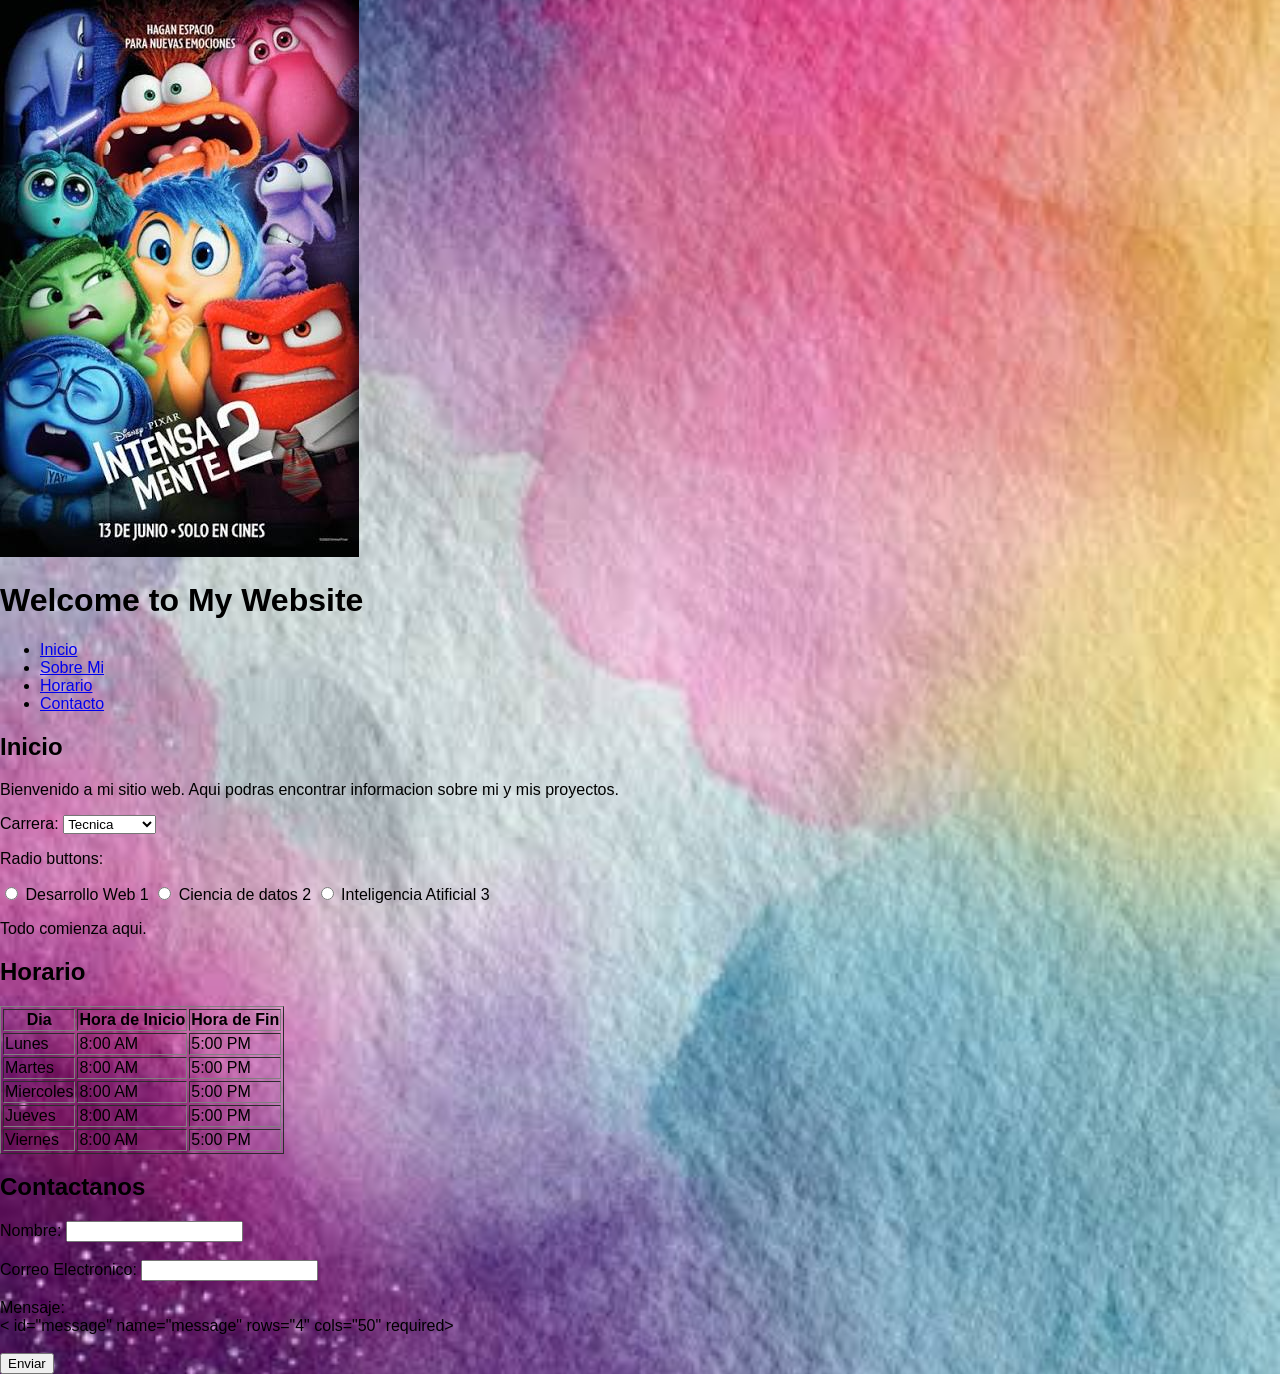
==== index.html @ 2eab647c "first commit" ====
<!DOCTYPE html>
<html>

<head>
    <title>My Website</title>
</head>

<style>
    body {
        font-family: Arial, sans-serif;
        margin: 0;
        padding: 0;
    }



</style>


<body style="background-image: url('img/img_background.png'); background-size: cover; background-position: center;                        background-repeat: no-repeat;">
    <header>
        <img src="./img/images.jpg" alt="">
        <h1>Welcome to My Website</h1>
        <ul>
            <li><a href="inicio">Inicio</a></li>
            <li><a href="#sobre-mi">Sobre Mi</a></li>
            <li><a href="#horario">Horario</a></li>
            <li><a href="#contacto">Contacto</a></li>
        </ul>
    </header>
    <main>
        <section id="inicio">
            <h2>Inicio</h2>
            <p>Bienvenido a mi sitio web. Aqui podras encontrar informacion sobre mi y mis proyectos.</p>
        <!-- <img src="img/images.jpg" alt="Imagen de disney o pixar" width="500" height="500"> -->
        </section>
        <section id="sobre-mi">
            <label for="name">Carrera:</label>
            <select>
                <option value="carrea-1">Tecnica</option>
                <option value="carrea-2">Tecnologica</option>
                <option value="carrea-3">Profesional</option>
                <option value="carrea-4">Maestria</option>
            </select>
            <!-- Radio buttons: -->
            <p>Radio buttons:</p>
            <input type="radio" id="option1" name="options" value="option1">
            <label for="option1">Desarrollo Web 1</label>
            <input type="radio" id="option2" name="options" value="option2">
            <label for="option2">Ciencia de datos 2</label>
            <input type="radio" id="option3" name="options" value="option3">
            <label for="option3">Inteligencia Atificial 3</label>
            <p>Todo comienza aqui.</p>
        </section>
        <section id="horario">
            <h2>Horario</h2>
            <table border="1">
                <tr>
                    <th>Dia</th>
                    <th>Hora de Inicio</th>
                    <th>Hora de Fin</th>
                </tr>
                <tr>
                    <td>Lunes</td>
                    <td>8:00 AM</td>
                    <td>5:00 PM</td>
                </tr>
                <tr>
                    <td>Martes</td>
                    <td>8:00 AM</td>
                    <td>5:00 PM</td>
                </tr>
                <tr>
                    <td>Miercoles</td>
                    <td>8:00 AM</td>
                    <td>5:00 PM</td>
                </tr>
                <tr>
                    <td>Jueves</td>
                    <td>8:00 AM</td>
                    <td>5:00 PM</td>
                </tr>
                <tr>
                    <td>Viernes</td>
                    <td>8:00 AM</td>
                    <td>5:00 PM</td>
                </tr>
            </table>

        </section>
        <section id="contacto">
            <h2>Contactanos</h2>
            <form>
                <label for="name">Nombre:</label>
                <input type="text" id="name" name="name" required><br><br>
                <label for="email">Correo Electronico:</label>
                <input type="email" id="email" name="email" required><br><br>
                <label for="message">Mensaje:</label><br>
                < id="message" name="message" rows="4" cols="50" required></textarea><br><br>
                    <input type="submit" value="Enviar">
            </form>
        </section>

    </main>
</body>

</html>
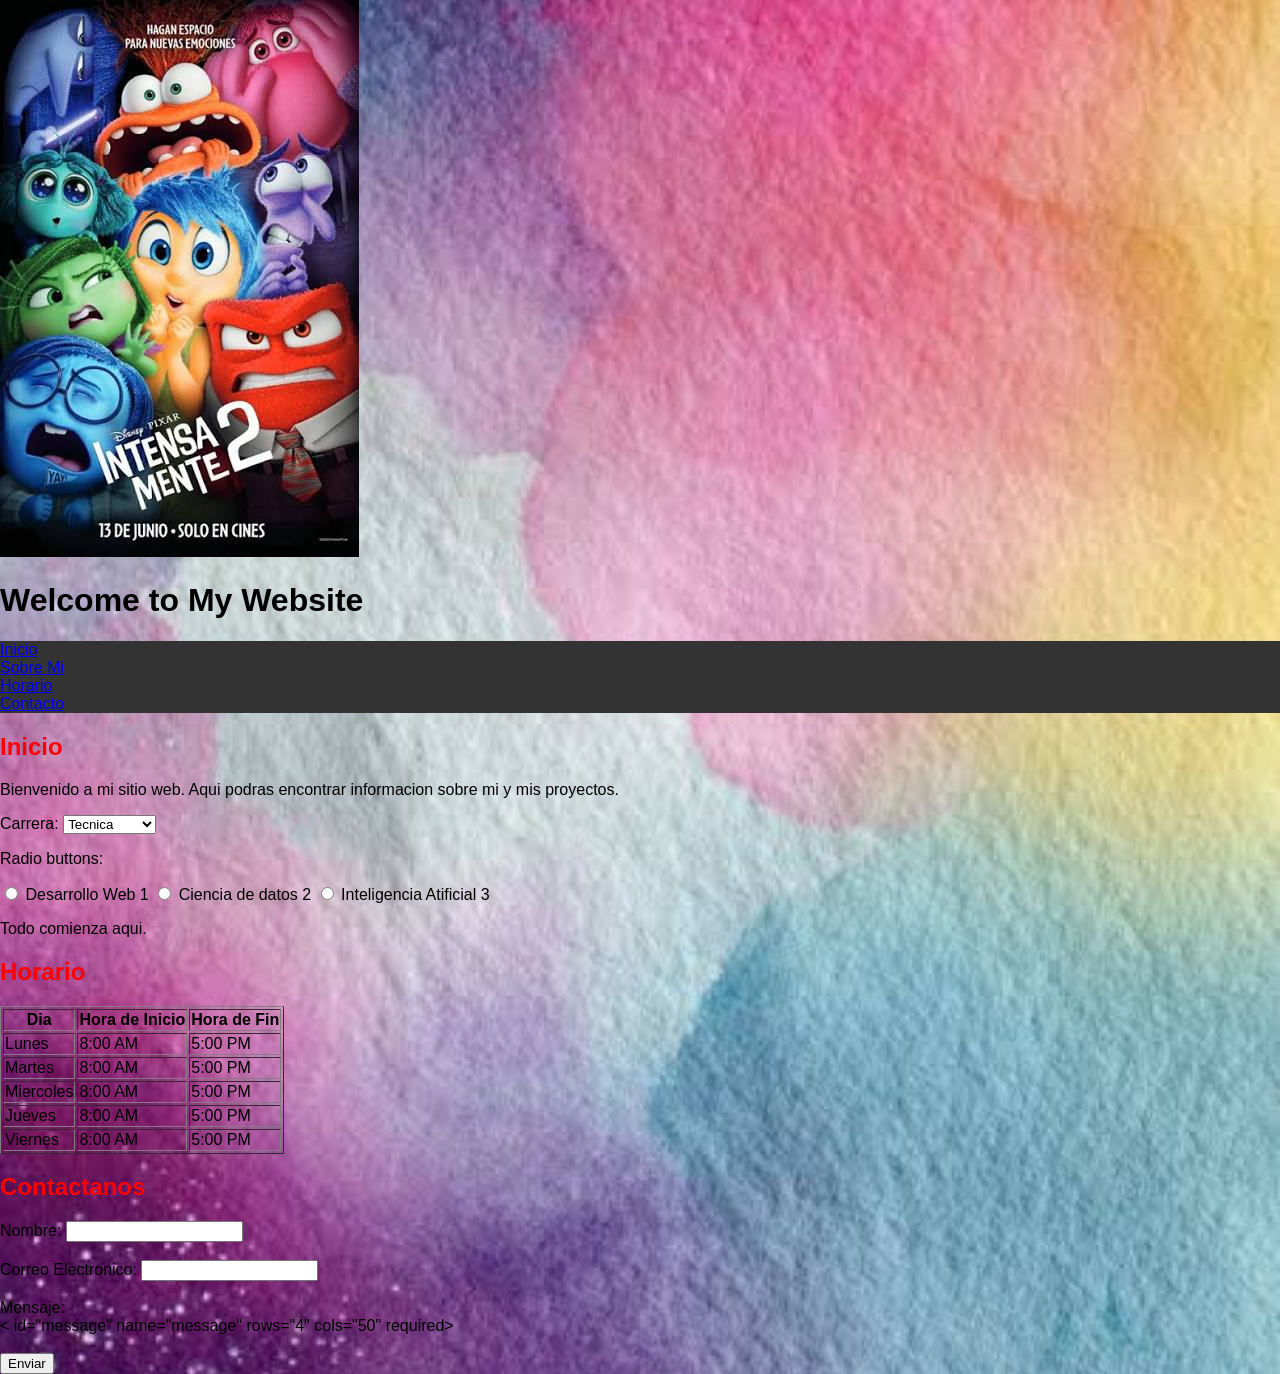
==== commit db27df9d: "hoja de estio añadida" ====
--- a/index.html
+++ b/index.html
@@ -5,17 +5,27 @@
     <title>My Website</title>
 </head>
 
-<style>
+<!-- <style>
     body {
         font-family: Arial, sans-serif;
         margin: 0;
         padding: 0;
     }
 
+    h2{
+        color: green;
+    }
 
+    ul {
+        list-style-type: none;
+        margin: 0;
+        padding: 0;
+        overflow: hidden;
+        background-color: #333;
+    }
+</style> -->
 
-</style>
-
+ <link rel="stylesheet" href="style.css">
 
 <body style="background-image: url('img/img_background.png'); background-size: cover; background-position: center;                        background-repeat: no-repeat;">
     <header>
@@ -25,7 +35,7 @@
             <li><a href="inicio">Inicio</a></li>
             <li><a href="#sobre-mi">Sobre Mi</a></li>
             <li><a href="#horario">Horario</a></li>
-            <li><a href="#contacto">Contacto</a></li>
+            <li><a href="contactos.html">Contacto</a></li>
         </ul>
     </header>
     <main>
--- a/style.css
+++ b/style.css
@@ -0,0 +1,17 @@
+    body {
+        font-family: Arial, sans-serif;
+        margin: 0;
+        padding: 0;
+    }
+
+    h2{
+        color: red;
+    }
+
+    ul {
+        list-style-type: none;
+        margin: 0;
+        padding: 0;
+        overflow: hidden;
+        background-color: #333;
+    } 
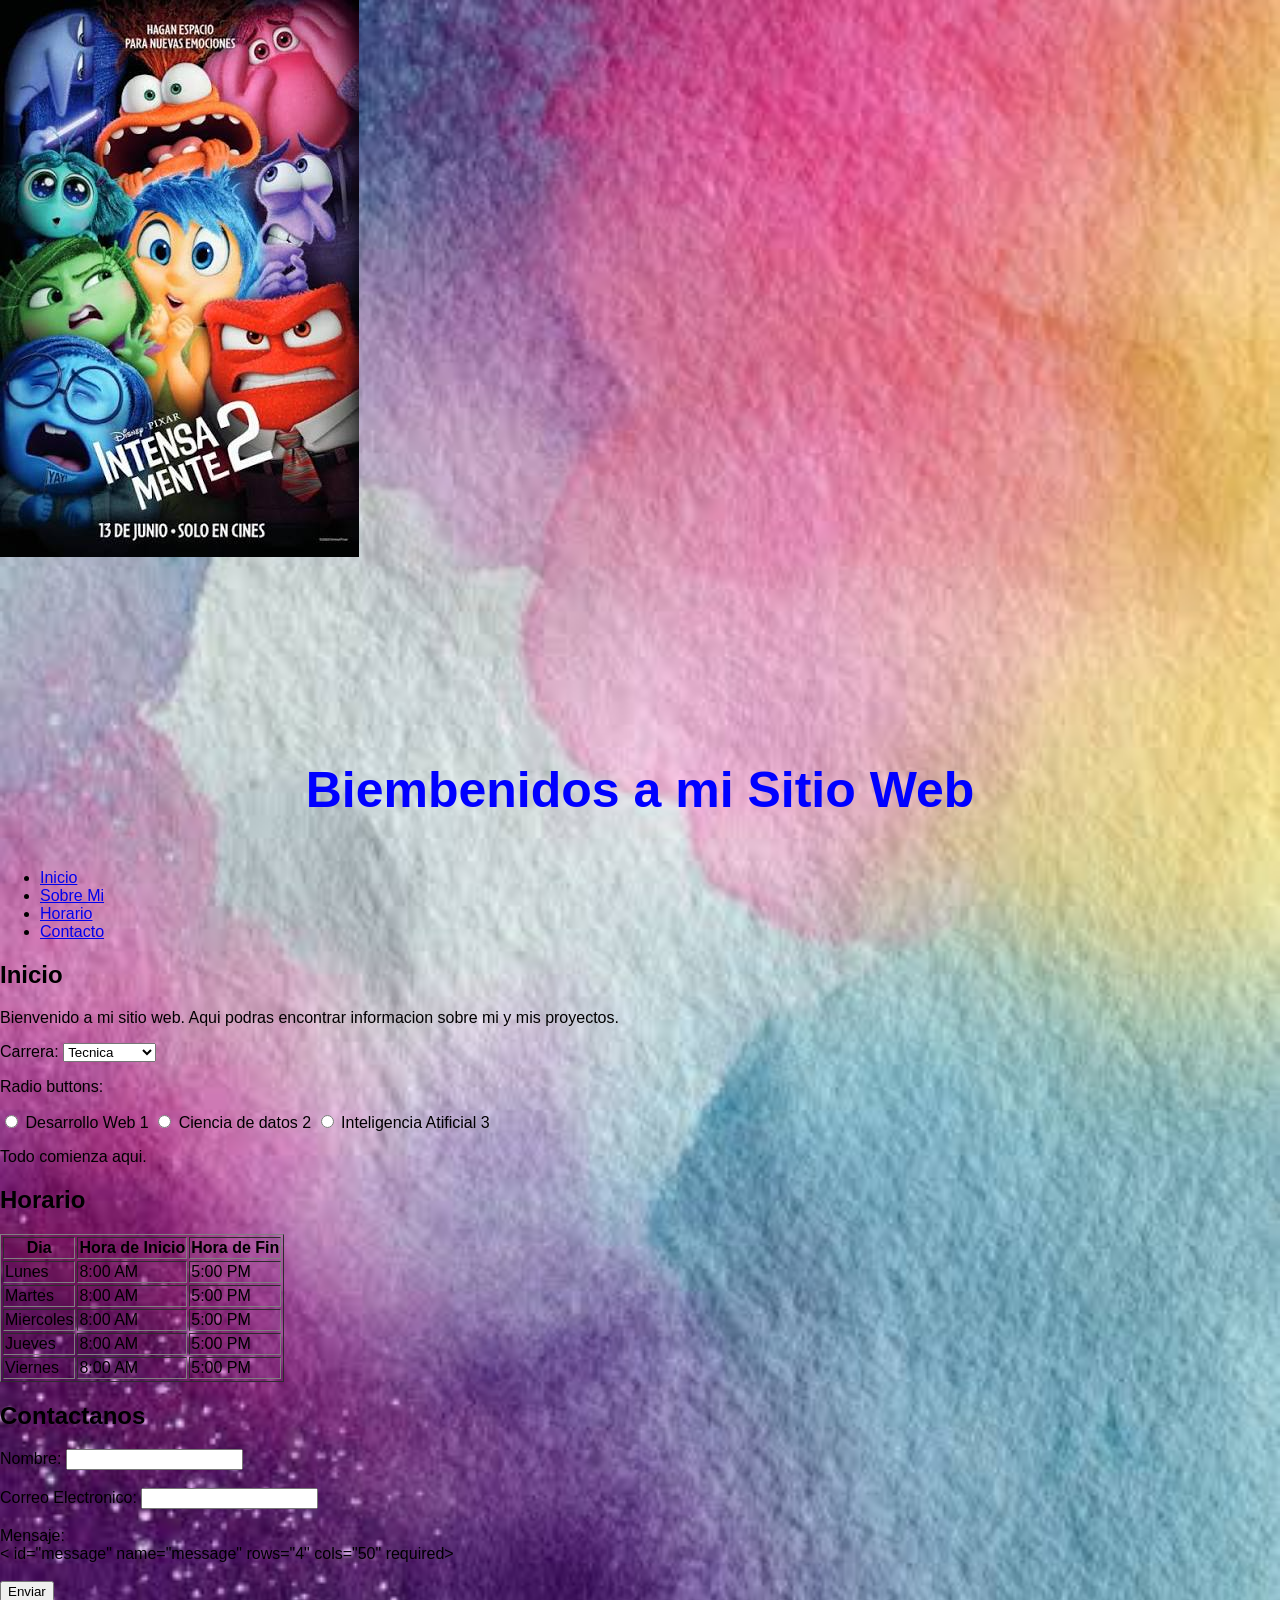
==== commit 5bbe5995: "esta es una actualizacion" ====
--- a/index.html
+++ b/index.html
@@ -1,41 +1,19 @@
 <!DOCTYPE html>
 <html>
-
+<link rel="stylesheet" href="./css/style.css">
 <head>
     <title>My Website</title>
 </head>
 
-<!-- <style>
-    body {
-        font-family: Arial, sans-serif;
-        margin: 0;
-        padding: 0;
-    }
-
-    h2{
-        color: green;
-    }
-
-    ul {
-        list-style-type: none;
-        margin: 0;
-        padding: 0;
-        overflow: hidden;
-        background-color: #333;
-    }
-</style> -->
-
- <link rel="stylesheet" href="style.css">
-
-<body style="background-image: url('img/img_background.png'); background-size: cover; background-position: center;                        background-repeat: no-repeat;">
+<body>
     <header>
         <img src="./img/images.jpg" alt="">
-        <h1>Welcome to My Website</h1>
+        <h1>Biembenidos a mi Sitio Web</h1>
         <ul>
             <li><a href="inicio">Inicio</a></li>
             <li><a href="#sobre-mi">Sobre Mi</a></li>
             <li><a href="#horario">Horario</a></li>
-            <li><a href="contactos.html">Contacto</a></li>
+            <li><a href="#contacto">Contacto</a></li>
         </ul>
     </header>
     <main>
--- a/css/style.css
+++ b/css/style.css
@@ -0,0 +1,21 @@
+body {
+    font-family: Arial, sans-serif;
+    margin: 0;
+    padding: 0;
+    
+    background-size: cover;
+
+    background-position: center;
+    background-repeat: no-repeat;
+    background-image: url('../img/img_background.png');
+}
+
+h1{
+    color: blue;
+    text-align: center;
+    font-size: 50px;
+    margin-top: 200px;
+    margin-bottom: 50px;
+}
+
+   
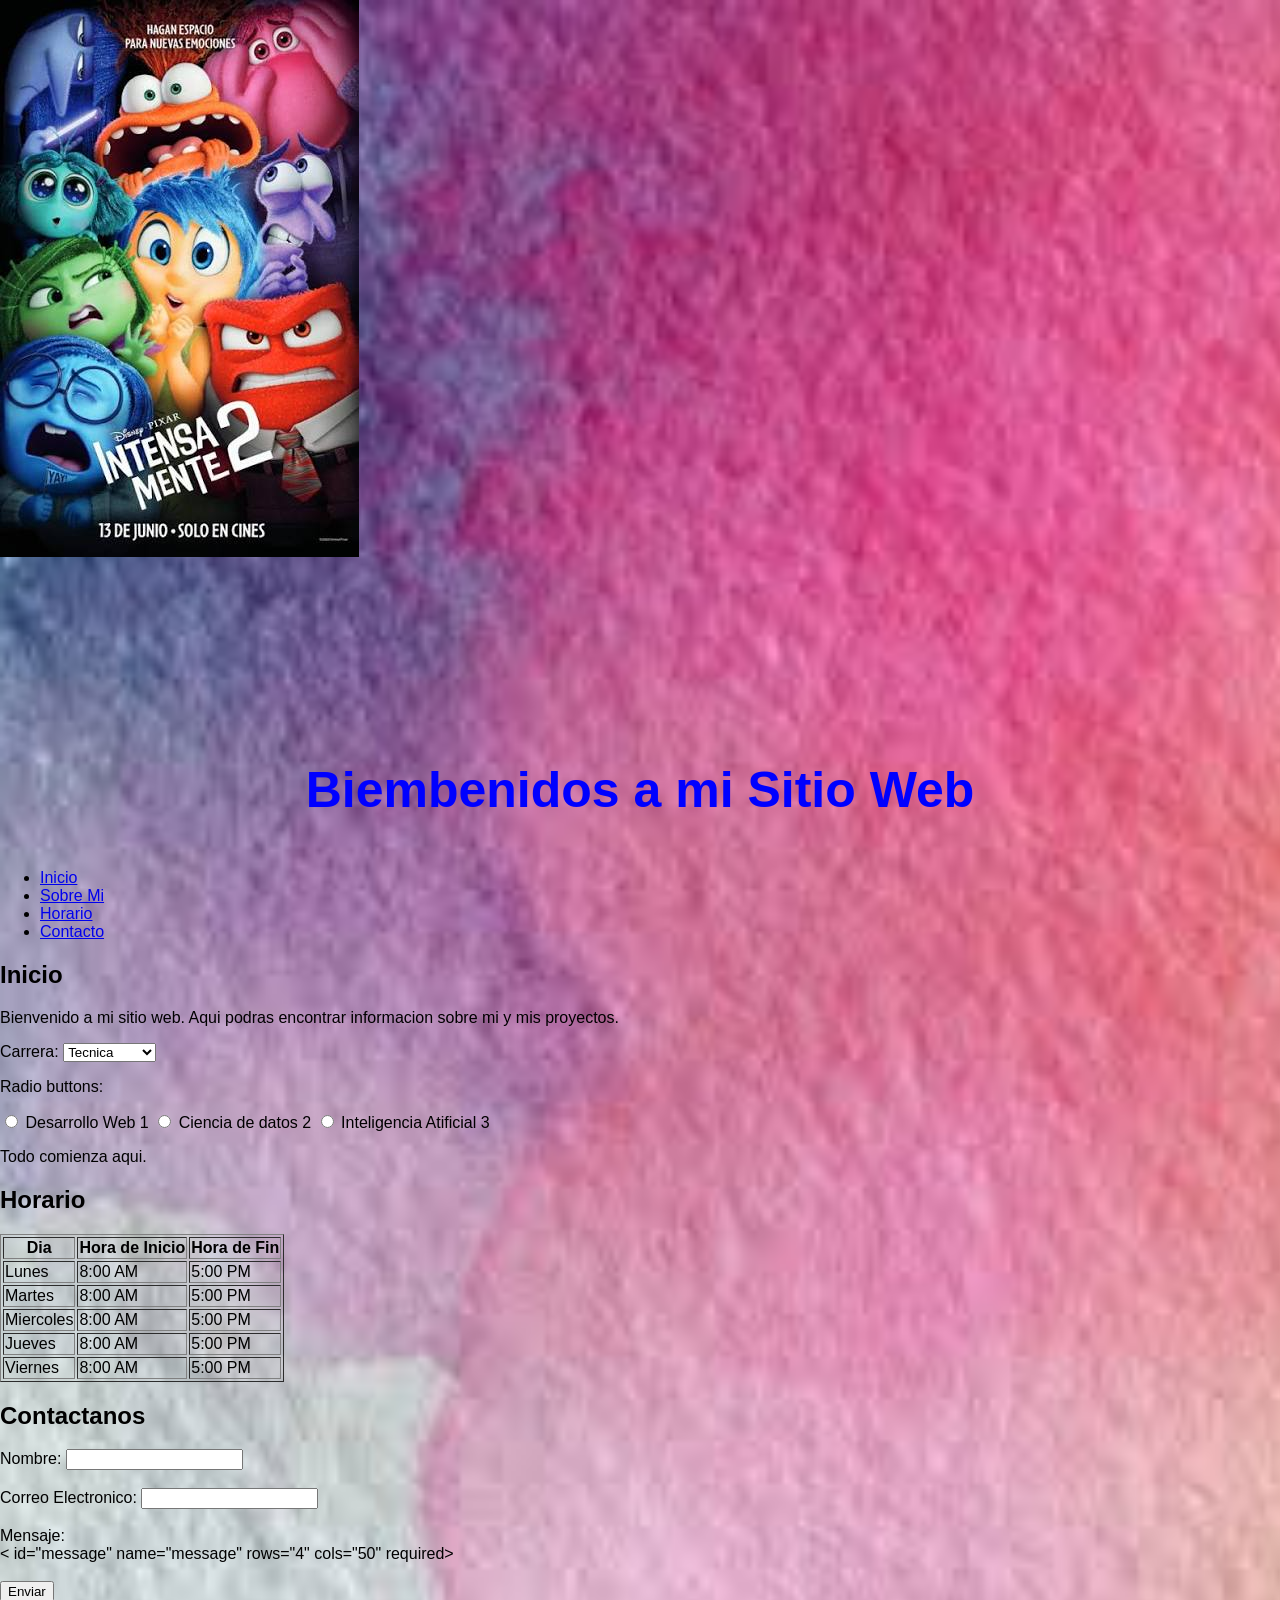
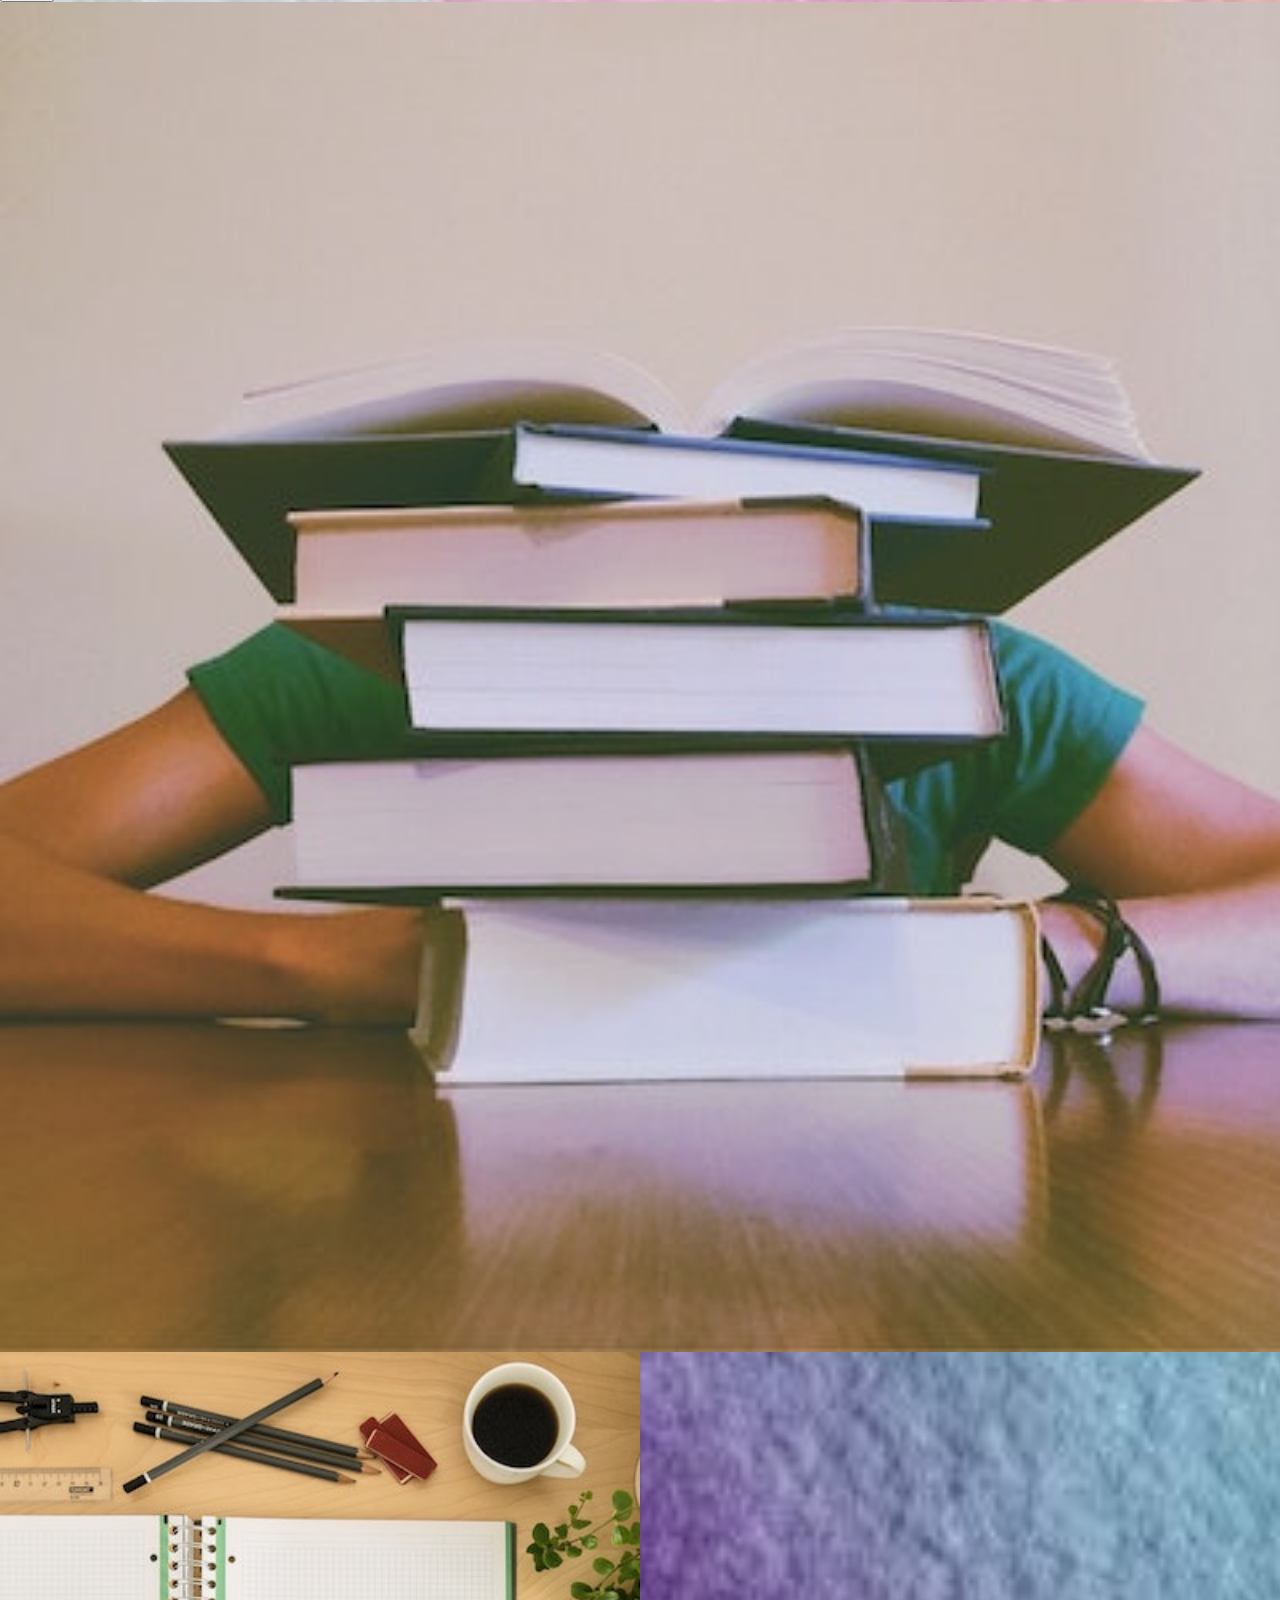
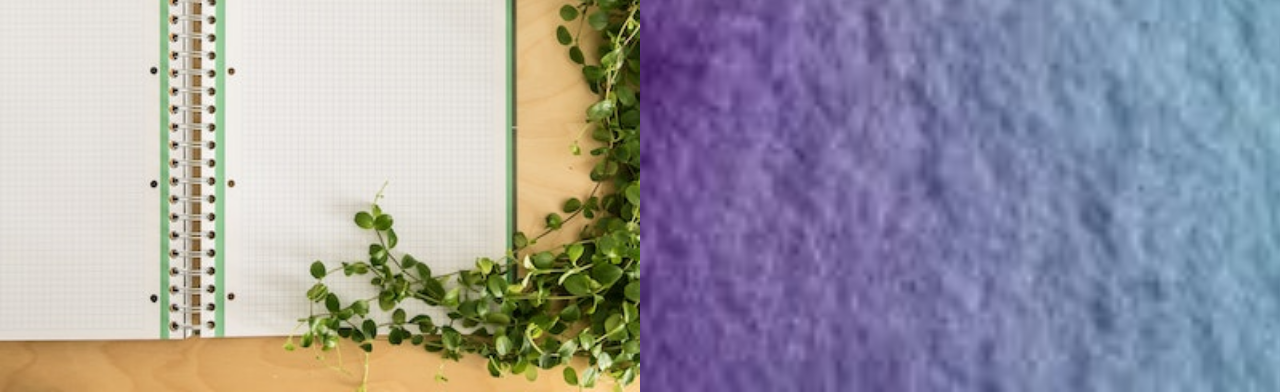
==== commit 08fb10ca: "Add image container and styling for layout" ====
--- a/index.html
+++ b/index.html
@@ -90,6 +90,11 @@
         </section>
 
     </main>
+
+    <div class="contenedor">
+        <img class="contenedor-imagen1" src="./img/card-1.jpg" alt="esta imagen es la del contenedor" width="500" height="500">
+        <img src="./img/card-2.jpg" alt="">
+    </div>
 </body>
 
 </html>
--- a/css/style.css
+++ b/css/style.css
@@ -18,4 +18,18 @@
     margin-bottom: 50px;
 }
 
-   +.contenedor img {
+    display: flex;
+    justify-content: center;
+    align-items: center;
+    height: 50%;
+    width: 50%;
+}
+
+.contenedor .contenedor-imagen1 {
+    display: flex;
+    justify-content: center;
+    align-items: center;
+    height: 150vh;
+    width: 150vh;
+}
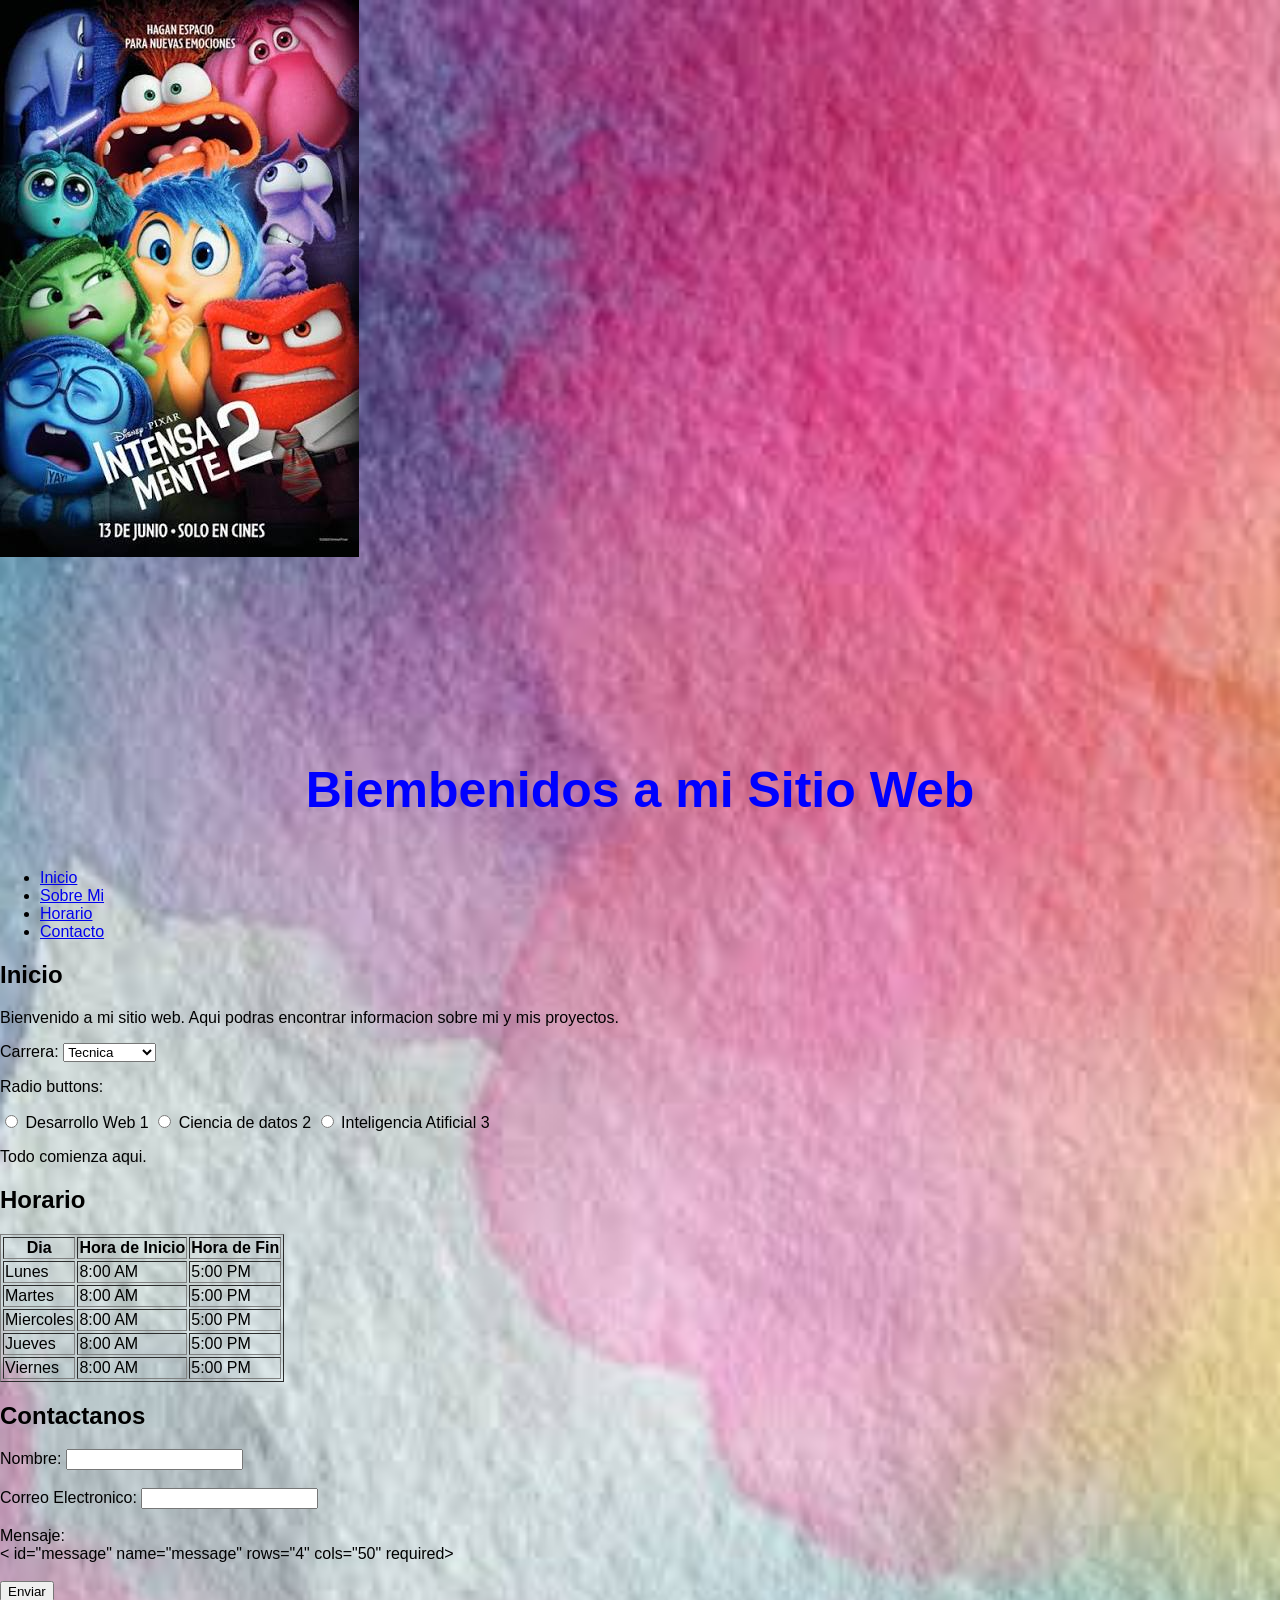
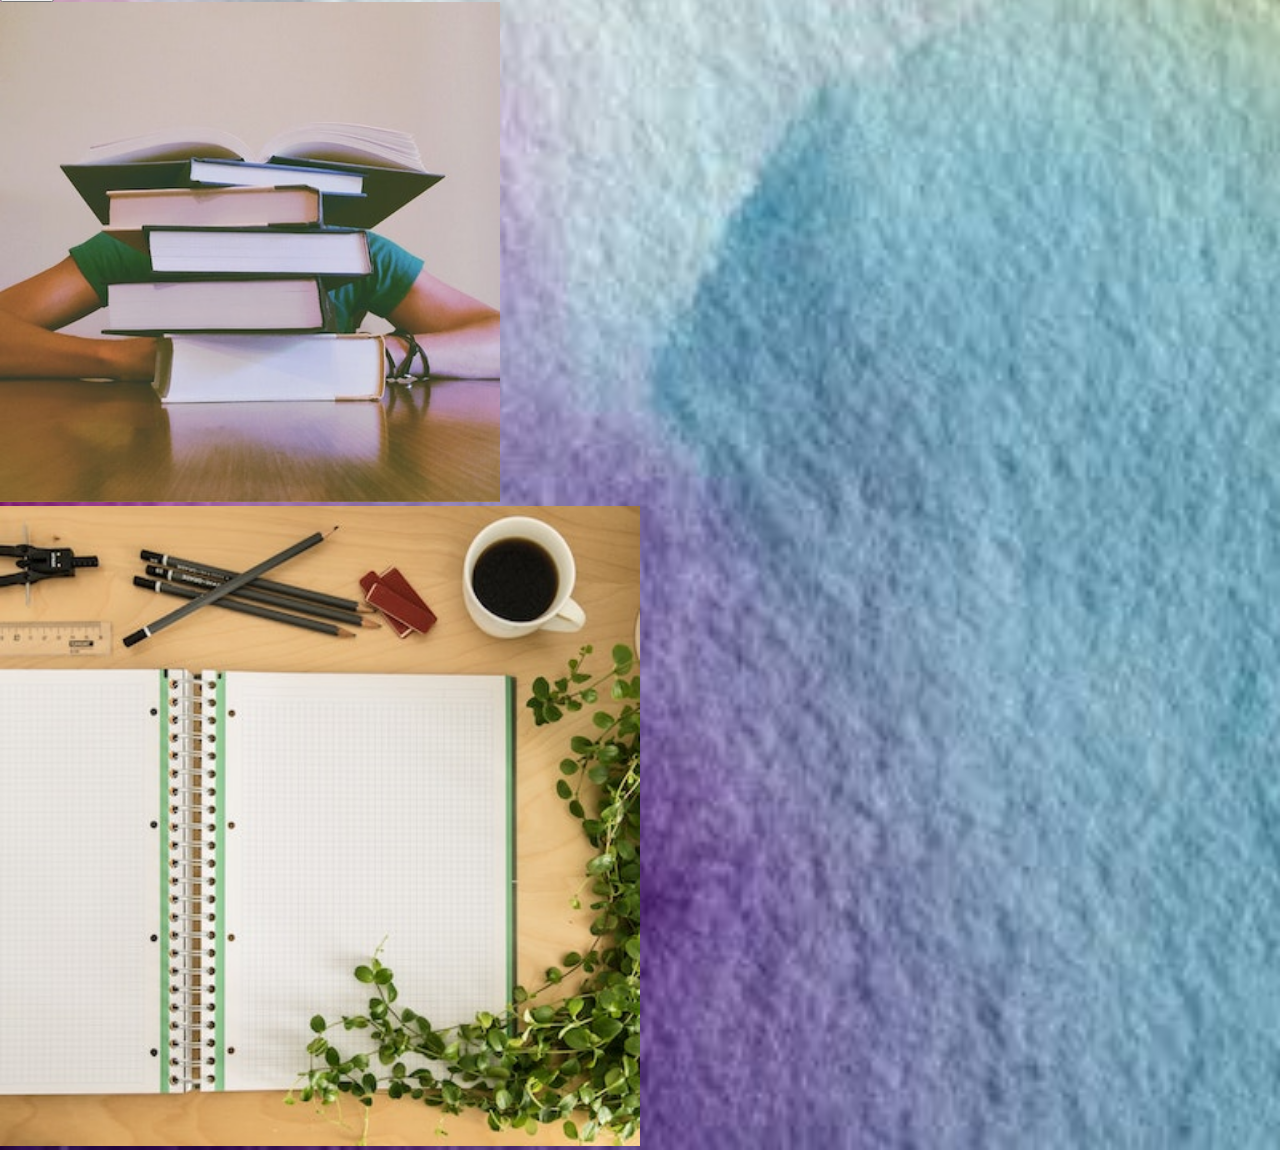
==== commit a0912949: "añadí javascript" ====
--- a/index.html
+++ b/index.html
@@ -1,6 +1,7 @@
 <!DOCTYPE html>
 <html>
 <link rel="stylesheet" href="./css/style.css">
+
 <head>
     <title>My Website</title>
 </head>
@@ -20,7 +21,7 @@
         <section id="inicio">
             <h2>Inicio</h2>
             <p>Bienvenido a mi sitio web. Aqui podras encontrar informacion sobre mi y mis proyectos.</p>
-        <!-- <img src="img/images.jpg" alt="Imagen de disney o pixar" width="500" height="500"> -->
+            <!-- <img src="img/images.jpg" alt="Imagen de disney o pixar" width="500" height="500"> -->
         </section>
         <section id="sobre-mi">
             <label for="name">Carrera:</label>
@@ -90,11 +91,26 @@
         </section>
 
     </main>
+    <img class="contenedor-imagen1" src="./img/card-1.jpg" alt="esta imagen es la del contenedor" width="500"
+        height="500">
 
     <div class="contenedor">
-        <img class="contenedor-imagen1" src="./img/card-1.jpg" alt="esta imagen es la del contenedor" width="500" height="500">
         <img src="./img/card-2.jpg" alt="">
     </div>
+
+    <script>
+        //alert("Hola biemvenido a mi sitio web"); 
+
+        const edad = prompt("¿Cuál es tu edad?", "");
+        console.log(edad);
+
+        if (edad >= 18) {
+            alert("Eres mayor de edad");
+        } else {
+            alert("Eres menor de edad");
+        }
+
+    </script>
 </body>
 
 </html>
--- a/css/style.css
+++ b/css/style.css
@@ -19,17 +19,26 @@
 }
 
 .contenedor img {
-    display: flex;
+    /* display: flex; */
     justify-content: center;
     align-items: center;
     height: 50%;
     width: 50%;
+    display: pa;
 }
 
 .contenedor .contenedor-imagen1 {
-    display: flex;
+    /* display: flex; */
     justify-content: center;
     align-items: center;
     height: 150vh;
     width: 150vh;
-}+}
+
+
+@media screen and (max-width: 768px) {
+    
+
+
+    
+}
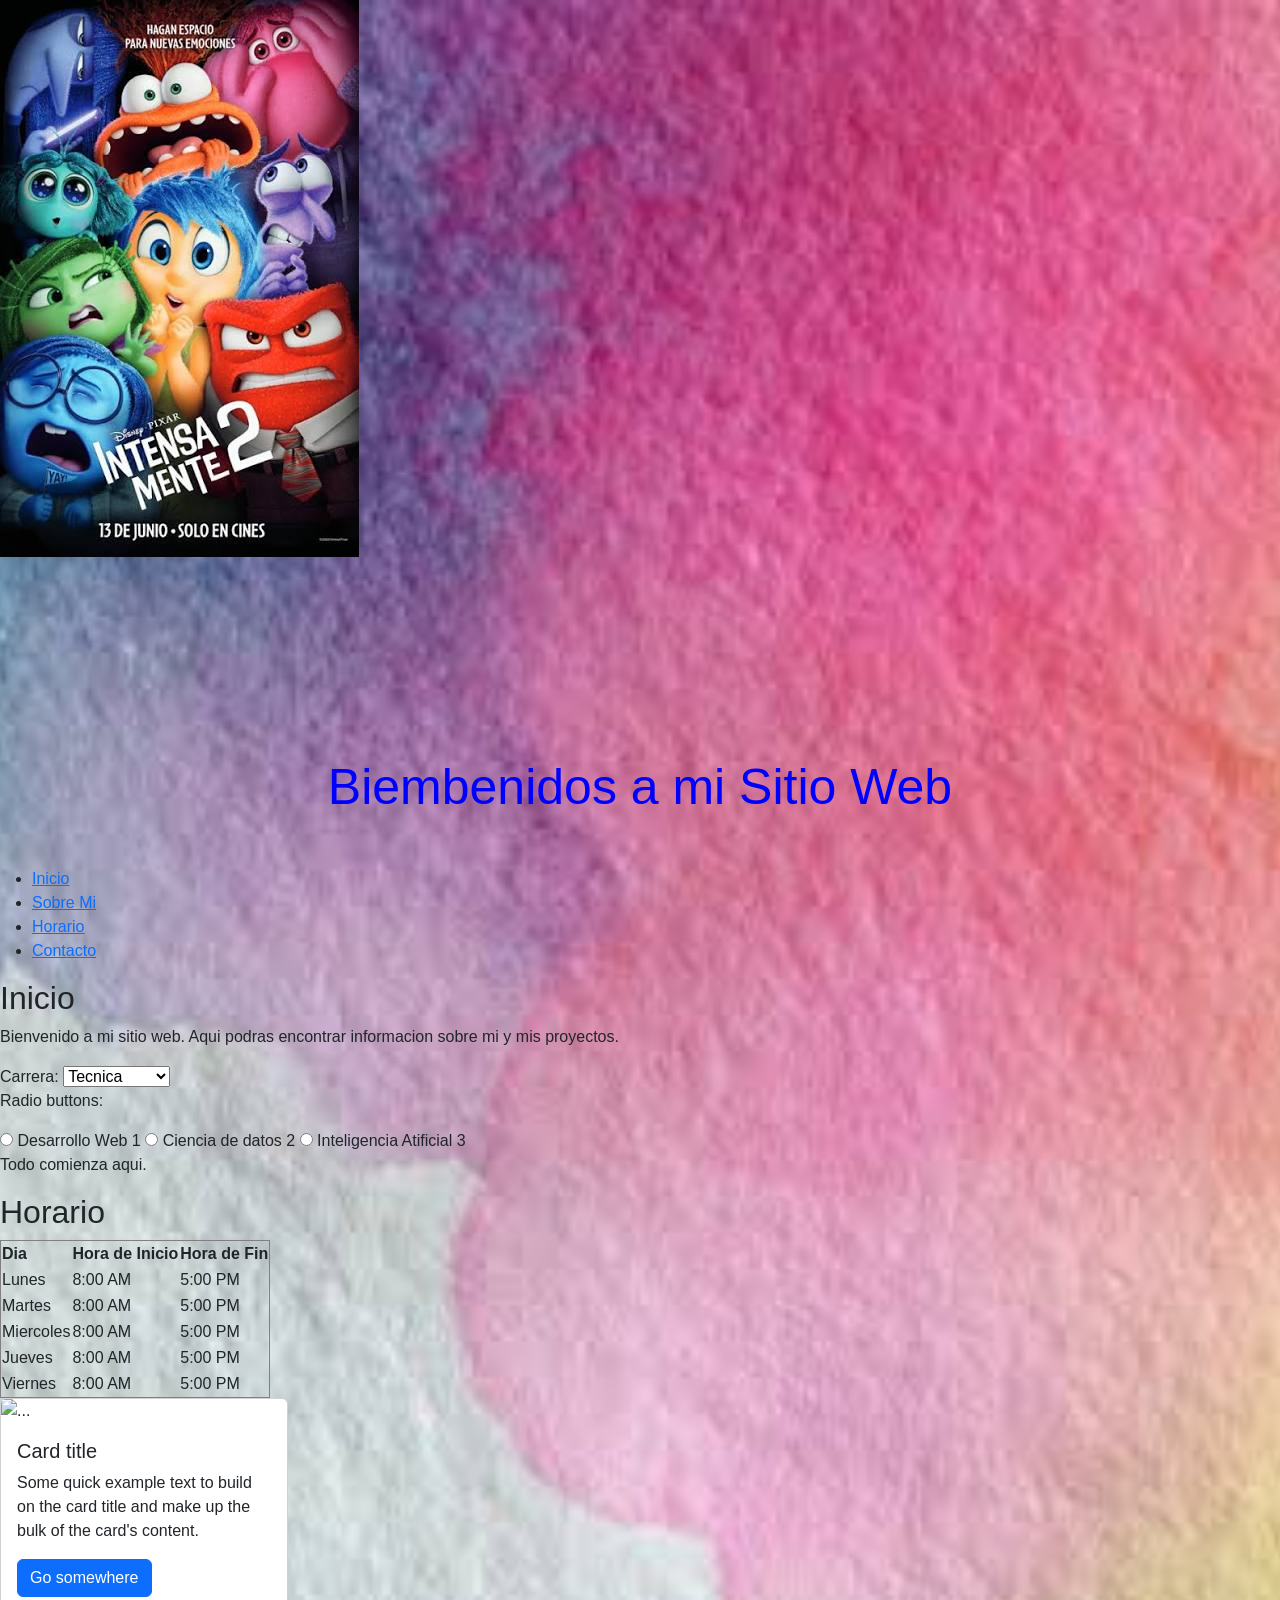
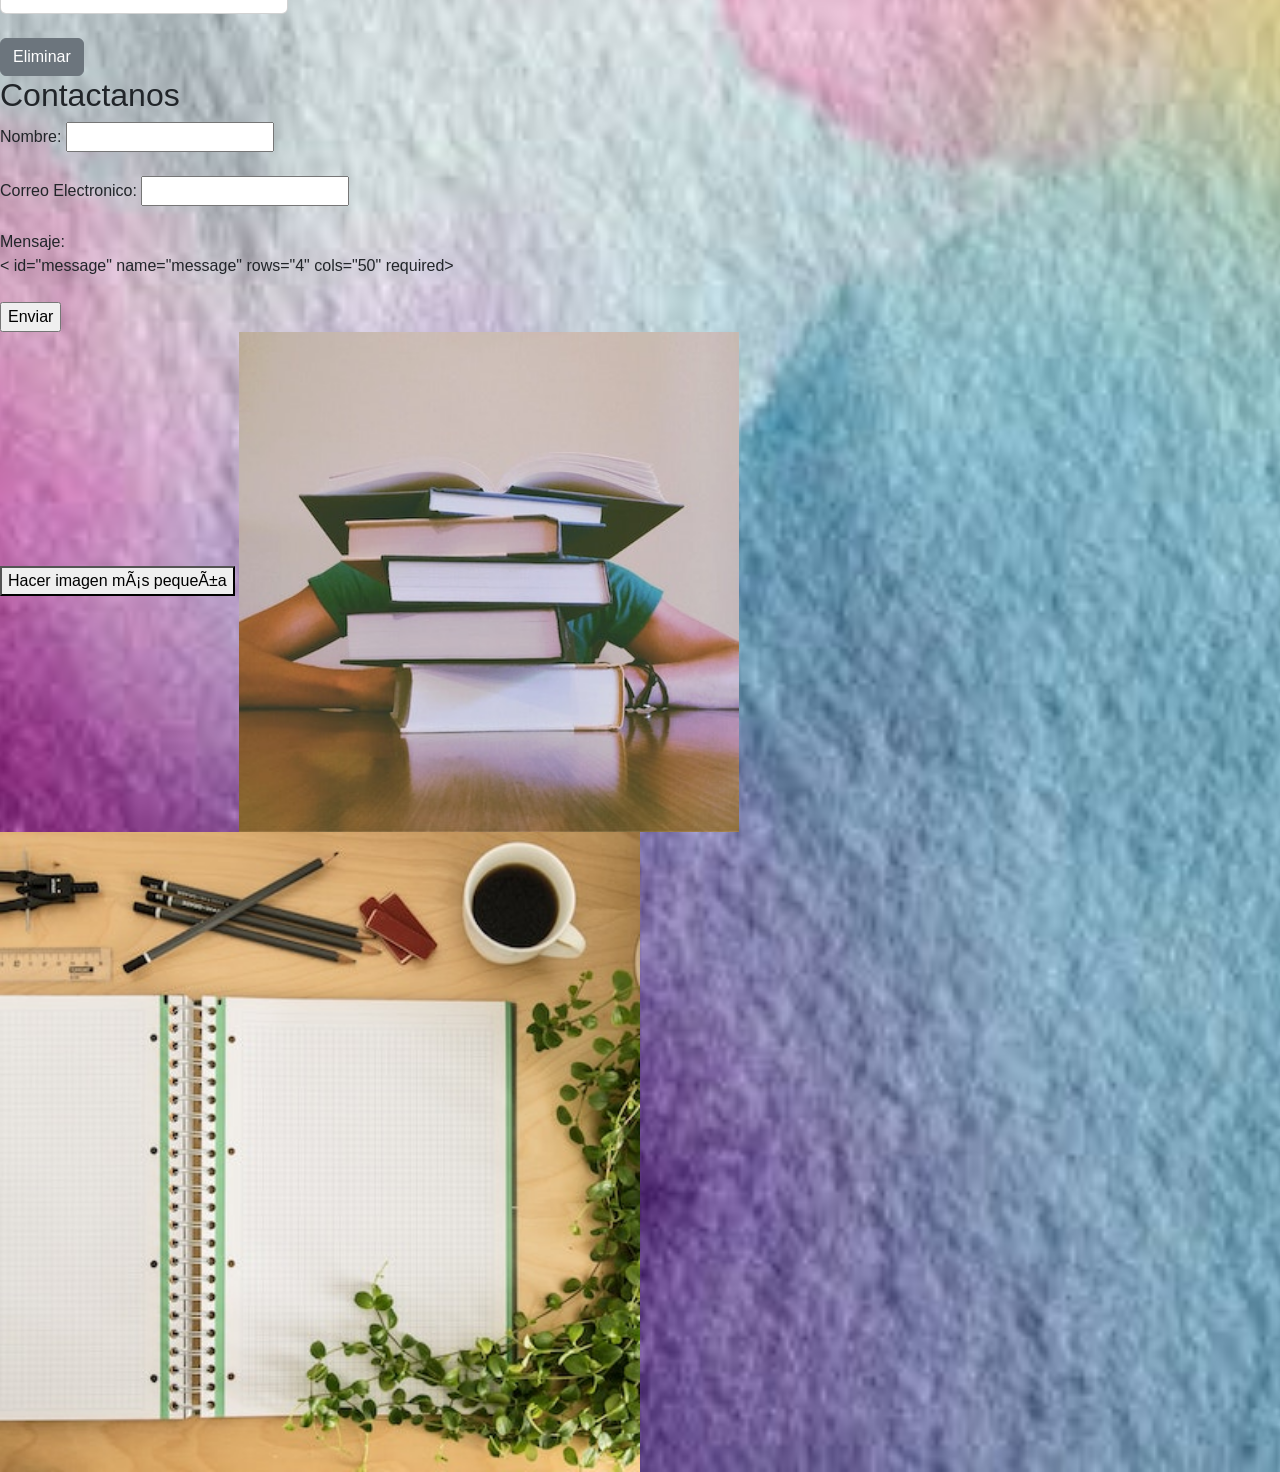
==== commit bc6b822e: "implementando bootstrap" ====
--- a/index.html
+++ b/index.html
@@ -1,5 +1,10 @@
 <!DOCTYPE html>
 <html>
+<link href="https://cdn.jsdelivr.net/npm/bootstrap@5.0.2/dist/css/bootstrap.min.css" rel="stylesheet"
+    integrity="sha384-EVSTQN3/azprG1Anm3QDgpJLIm9Nao0Yz1ztcQTwFspd3yD65VohhpuuCOmLASjC" crossorigin="anonymous">
+<script src="https://cdn.jsdelivr.net/npm/bootstrap@5.0.2/dist/js/bootstrap.bundle.min.js"
+    integrity="sha384-MrcW6ZMFYlzcLA8Nl+NtUVF0sA7MsXsP1UyJoMp4YLEuNSfAP+JcXn/tWtIaxVXM"
+    crossorigin="anonymous"></script>
 <link rel="stylesheet" href="./css/style.css">
 
 <head>
@@ -77,6 +82,23 @@
             </table>
 
         </section>
+
+        <div class="card" style="width: 18rem;">
+            <img src="..." class="card-img-top" alt="...">
+            <div class="card-body">
+                <h5 class="card-title">Card title</h5>
+                <p class="card-text">Some quick example text to build on the card title and make up the bulk of the
+                    card's content.</p>
+                <a href="#" class="btn btn-primary">Go somewhere</a>
+            </div>
+        </div>
+        <br>
+
+
+
+
+        <button type="button" class="btn btn-secondary">Eliminar</button>
+
         <section id="contacto">
             <h2>Contactanos</h2>
             <form>
@@ -91,6 +113,9 @@
         </section>
 
     </main>
+    <button id="redimensionar-imagen" type="button" aria-pressed="false">
+        Hacer imagen más pequeña
+    </button>
     <img class="contenedor-imagen1" src="./img/card-1.jpg" alt="esta imagen es la del contenedor" width="500"
         height="500">
 
@@ -98,7 +123,7 @@
         <img src="./img/card-2.jpg" alt="">
     </div>
 
-    <script>
+    <!-- <script>
         //alert("Hola biemvenido a mi sitio web"); 
 
         const edad = prompt("¿Cuál es tu edad?", "");
@@ -110,7 +135,7 @@
             alert("Eres menor de edad");
         }
 
-    </script>
+    </script> -->
 </body>
 
 </html>
--- a/css/style.css
+++ b/css/style.css
@@ -27,13 +27,6 @@
     display: pa;
 }
 
-.contenedor .contenedor-imagen1 {
-    /* display: flex; */
-    justify-content: center;
-    align-items: center;
-    height: 150vh;
-    width: 150vh;
-}
 
 
 @media screen and (max-width: 768px) {
